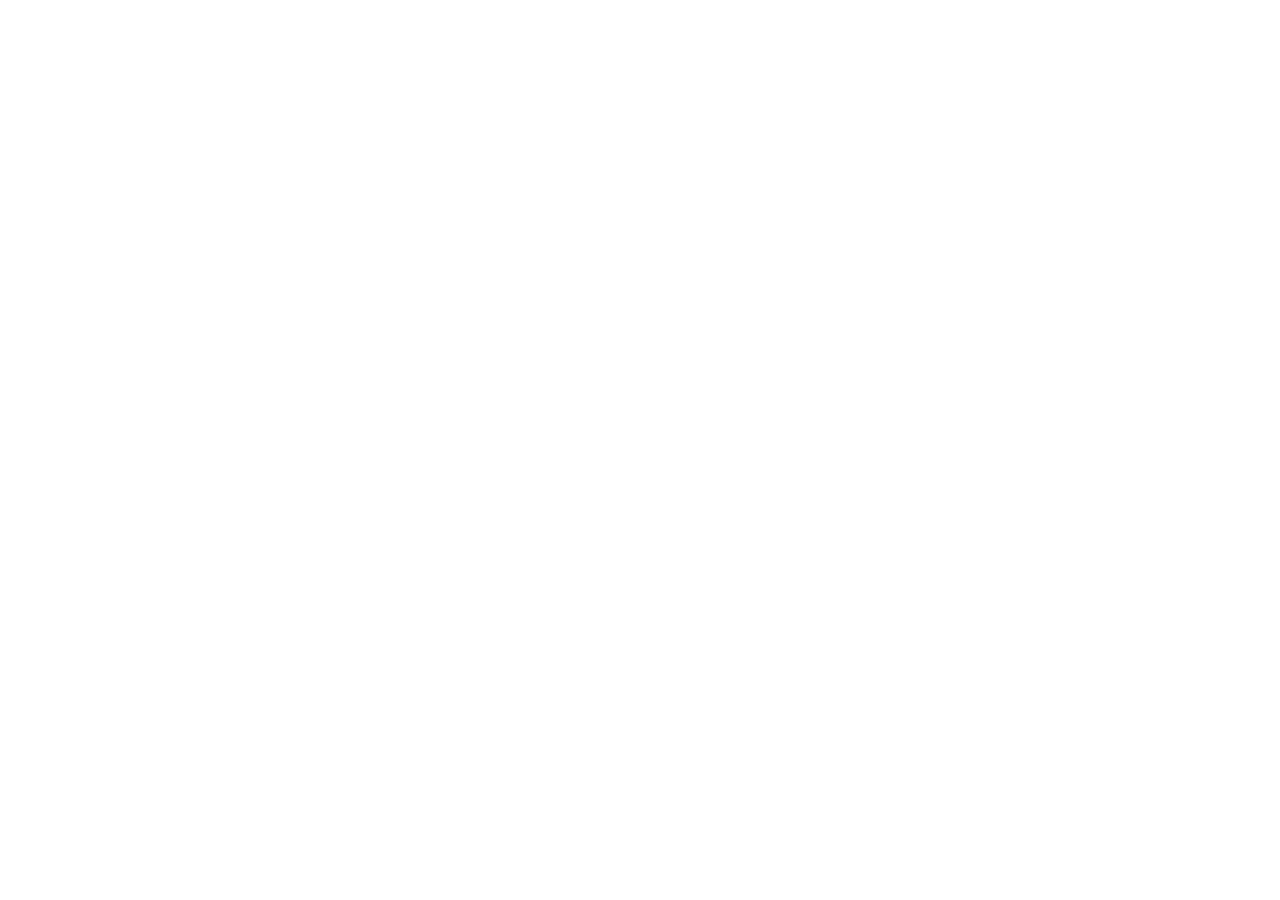
==== src/index.html @ cd4e295e "update folder structure" ====
<!DOCTYPE html>

<head>
  <meta charset="utf-8">
  <meta http-equiv="X-UA-Compatible" content="IE=edge">
  <title></title>
  <meta name="description" content="">
  <meta name="viewport" content="width=device-width, initial-scale=1">
  <link rel="stylesheet" href="styles.css">
</head>

<body>






  <script src="index.js" async defer></script>
</body>

</html>
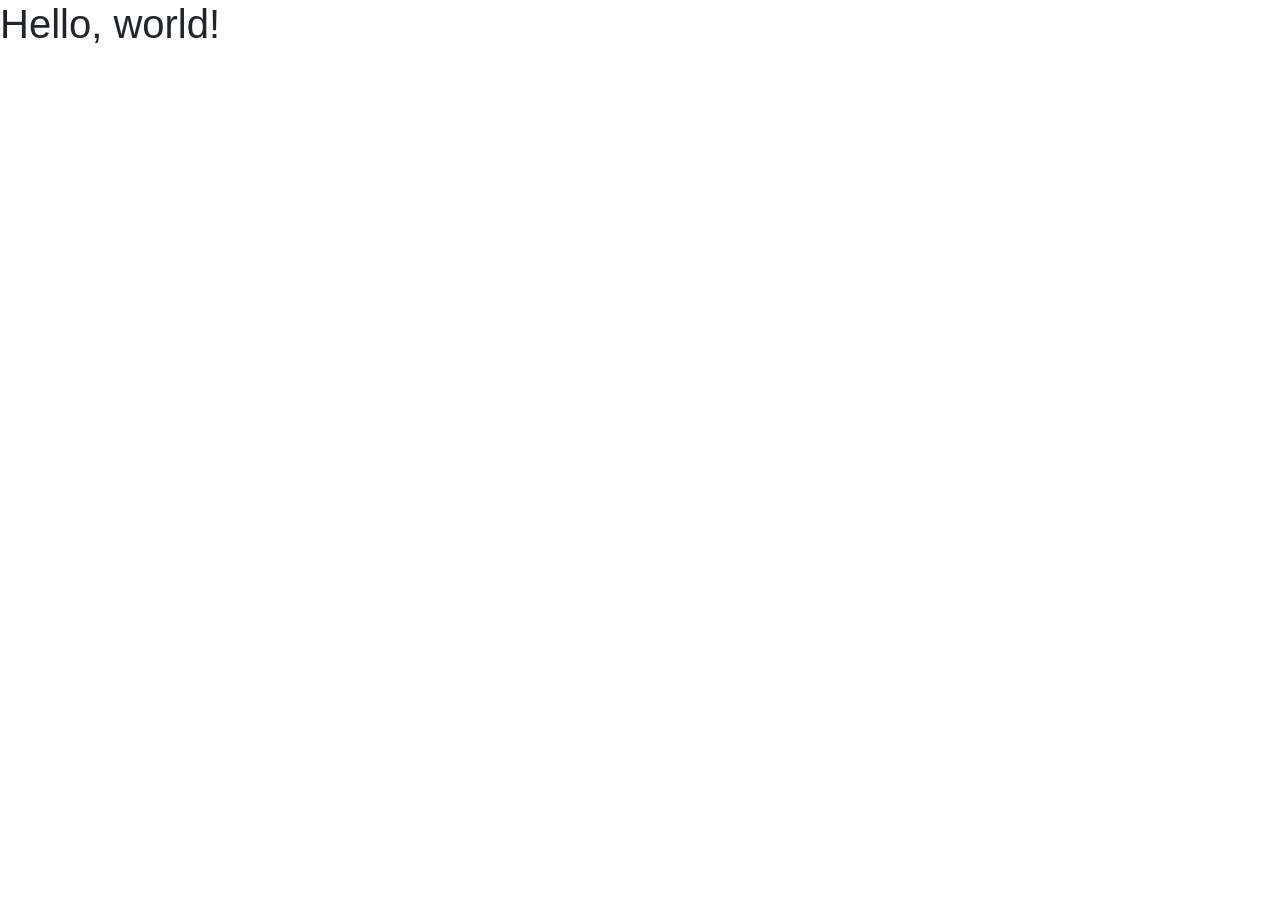
==== commit 1068e36e: "added api" ====
--- a/src/index.html
+++ b/src/index.html
@@ -1,22 +1,35 @@
-<!DOCTYPE html>
+<!doctype html>
+<html lang="en">
 
 <head>
+  <!-- Required meta tags -->
   <meta charset="utf-8">
-  <meta http-equiv="X-UA-Compatible" content="IE=edge">
-  <title></title>
-  <meta name="description" content="">
-  <meta name="viewport" content="width=device-width, initial-scale=1">
-  <link rel="stylesheet" href="styles.css">
+  <meta name="viewport" content="width=device-width, initial-scale=1, shrink-to-fit=no">
+
+  <!-- Bootstrap CSS -->
+  <link rel="stylesheet" href="https://stackpath.bootstrapcdn.com/bootstrap/4.5.0/css/bootstrap.min.css"
+    integrity="sha384-9aIt2nRpC12Uk9gS9baDl411NQApFmC26EwAOH8WgZl5MYYxFfc+NcPb1dKGj7Sk" crossorigin="anonymous">
+
+  <title>Hello, world!</title>
 </head>
 
 <body>
+  <h1>Hello, world!</h1>
 
+  <!-- Optional JavaScript -->
 
-
-
-
-
-  <script src="index.js" async defer></script>
+  <!-- jQuery first, then Popper.js, then Bootstrap JS -->
+  <script src="https://code.jquery.com/jquery-3.5.1.slim.min.js"
+    integrity="sha384-DfXdz2htPH0lsSSs5nCTpuj/zy4C+OGpamoFVy38MVBnE+IbbVYUew+OrCXaRkfj" crossorigin="anonymous">
+  </script>
+  <script type='text/javascript' src='config.js'></script>
+  <script type='text/javascript' src='index.js'></script>
+  <script src="https://cdn.jsdelivr.net/npm/popper.js@1.16.0/dist/umd/popper.min.js"
+    integrity="sha384-Q6E9RHvbIyZFJoft+2mJbHaEWldlvI9IOYy5n3zV9zzTtmI3UksdQRVvoxMfooAo" crossorigin="anonymous">
+  </script>
+  <script src="https://stackpath.bootstrapcdn.com/bootstrap/4.5.0/js/bootstrap.min.js"
+    integrity="sha384-OgVRvuATP1z7JjHLkuOU7Xw704+h835Lr+6QL9UvYjZE3Ipu6Tp75j7Bh/kR0JKI" crossorigin="anonymous">
+  </script>
 </body>
 
 </html>
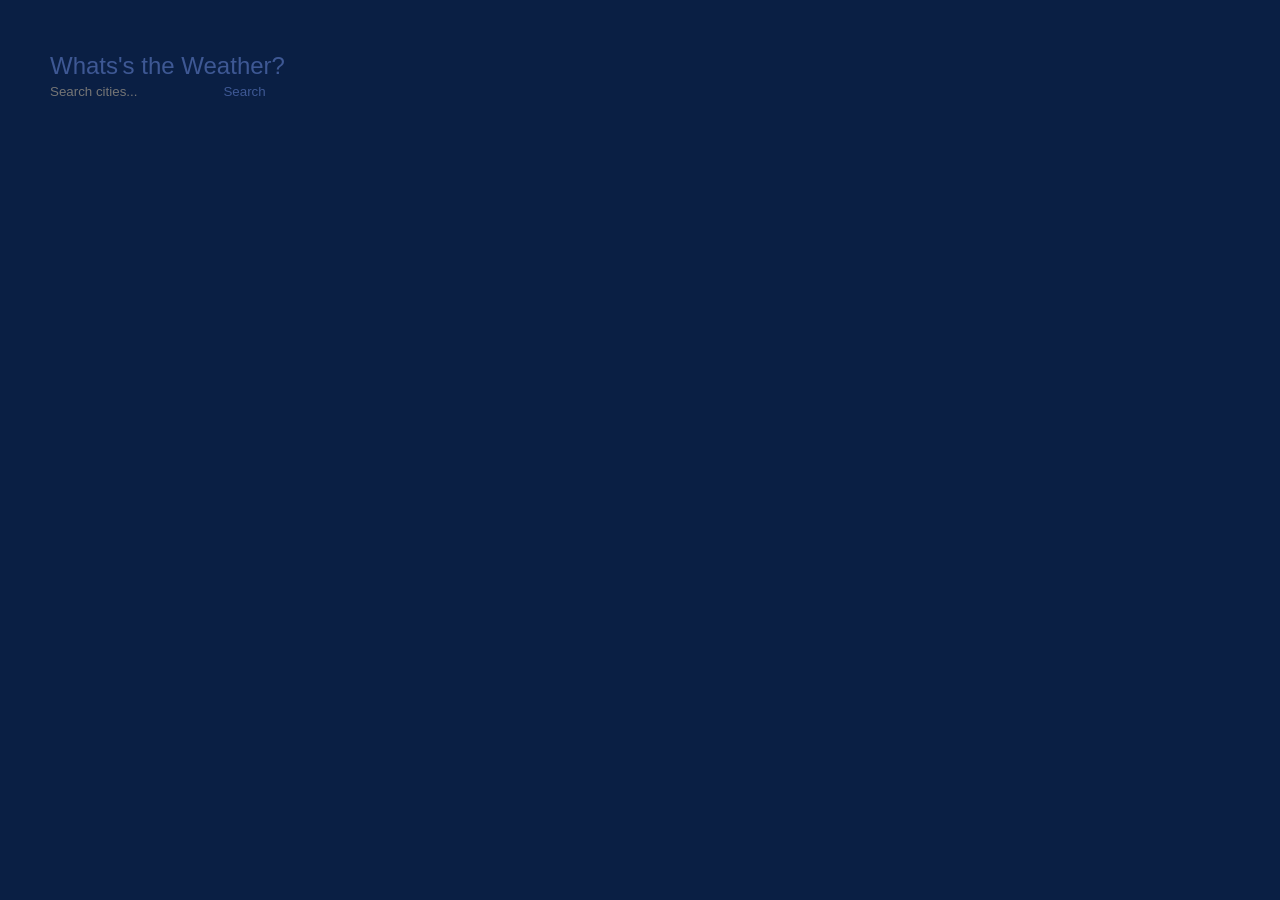
==== commit f77851b3: "workgin" ====
--- a/src/index.html
+++ b/src/index.html
@@ -5,31 +5,36 @@
   <!-- Required meta tags -->
   <meta charset="utf-8">
   <meta name="viewport" content="width=device-width, initial-scale=1, shrink-to-fit=no">
-
+  <link rel="stylesheet" href="styles.css">
   <!-- Bootstrap CSS -->
-  <link rel="stylesheet" href="https://stackpath.bootstrapcdn.com/bootstrap/4.5.0/css/bootstrap.min.css"
-    integrity="sha384-9aIt2nRpC12Uk9gS9baDl411NQApFmC26EwAOH8WgZl5MYYxFfc+NcPb1dKGj7Sk" crossorigin="anonymous">
-
-  <title>Hello, world!</title>
+  <title>What's the weather?</title>
 </head>
 
 <body>
-  <h1>Hello, world!</h1>
+  <div>
+    <section class="banner">
+      <div class="container">
+        <h1 class="heading">Whats's the Weather?</h1>
+        <form>
+          <input type="text" placeholder="Search cities..." autofocus>
+          <button type="submit">Search</button>
+          <span class="errorMessage"></span>
+        </form>
+      </div>
+    </section>
 
-  <!-- Optional JavaScript -->
+    <section class="fetch-section">
+      <div class="container">
+        <ul class="cities">
+        </ul>
+      </div>
+    </section>
+  </div>
 
-  <!-- jQuery first, then Popper.js, then Bootstrap JS -->
-  <script src="https://code.jquery.com/jquery-3.5.1.slim.min.js"
-    integrity="sha384-DfXdz2htPH0lsSSs5nCTpuj/zy4C+OGpamoFVy38MVBnE+IbbVYUew+OrCXaRkfj" crossorigin="anonymous">
-  </script>
+
   <script type='text/javascript' src='config.js'></script>
   <script type='text/javascript' src='index.js'></script>
-  <script src="https://cdn.jsdelivr.net/npm/popper.js@1.16.0/dist/umd/popper.min.js"
-    integrity="sha384-Q6E9RHvbIyZFJoft+2mJbHaEWldlvI9IOYy5n3zV9zzTtmI3UksdQRVvoxMfooAo" crossorigin="anonymous">
-  </script>
-  <script src="https://stackpath.bootstrapcdn.com/bootstrap/4.5.0/js/bootstrap.min.js"
-    integrity="sha384-OgVRvuATP1z7JjHLkuOU7Xw704+h835Lr+6QL9UvYjZE3Ipu6Tp75j7Bh/kR0JKI" crossorigin="anonymous">
-  </script>
+
 </body>
 
 </html>
--- a/src/styles.css
+++ b/src/styles.css
@@ -0,0 +1,110 @@
+:root {
+  --bg_main: #0a1f44;
+  --text_light: #fff;
+  --text_med: #53627c;
+  --text_dark: #3e5894;
+  --red: #ff1e42;
+  --darkred: #c3112d;
+  --orange: #ff8c00;
+}
+
+* {
+  margin: 0;
+  padding: 0;
+  box-sizing: border-box;
+  font-weight: normal;
+}
+
+button {
+  cursor: pointer;
+}
+
+input {
+  -webkit-appearance: none;
+}
+
+button,
+input {
+  border: none;
+  background: none;
+  outline: none;
+  color: inherit;
+}
+
+img {
+  display: block;
+  max-width: 100%;
+  height: auto;
+}
+
+ul {
+  list-style: none;
+}
+
+body {
+  font: 1rem/1.3 'Roboto', sans-serif;
+  background: var(--bg_main);
+  color: var(--text_dark);
+  padding: 50px;
+}
+
+.fetch-section {
+  margin: 50px 0 20px;
+}
+
+.fetch-section .cities {
+  display: grid;
+  grid-gap: 32px 20px;
+  grid-template-columns: repeat(4, 1fr);
+}
+
+.fetch-section .city {
+  position: relative;
+  padding: 40px 10%;
+  border-radius: 20px;
+  background: var(--text_light);
+  color: var(--text_med);
+}
+
+.fetch-section .city::after {
+  content: ’’;
+  width: 90%;
+  height: 50px;
+  position: absolute;
+  bottom: -12px;
+  left: 5%;
+  z-index: -1;
+  opacity: 0.3;
+  border-radius: 20px;
+  background: var(--text_light);
+}
+
+.fetch-section figcaption {
+  margin-top: 10px;
+  text-transform: uppercase;
+  letter-spacing: 0.05em;
+}
+
+.fetch-section .city-temp {
+  font-size: 5rem;
+  font-weight: bold;
+  margin-top: 10px;
+  color: var(--text_dark);
+}
+
+.fetch-section .city sup {
+  font-size: 0.5em;
+}
+
+.fetch-section .city-name sup {
+  padding: 0.2em 0.6em;
+  border-radius: 30px;
+  color: var(--text_light);
+  background: var(--orange);
+}
+
+.fetch-section .city-icon {
+  margin-top: 10px;
+  width: 100px;
+  height: 100px;
+}
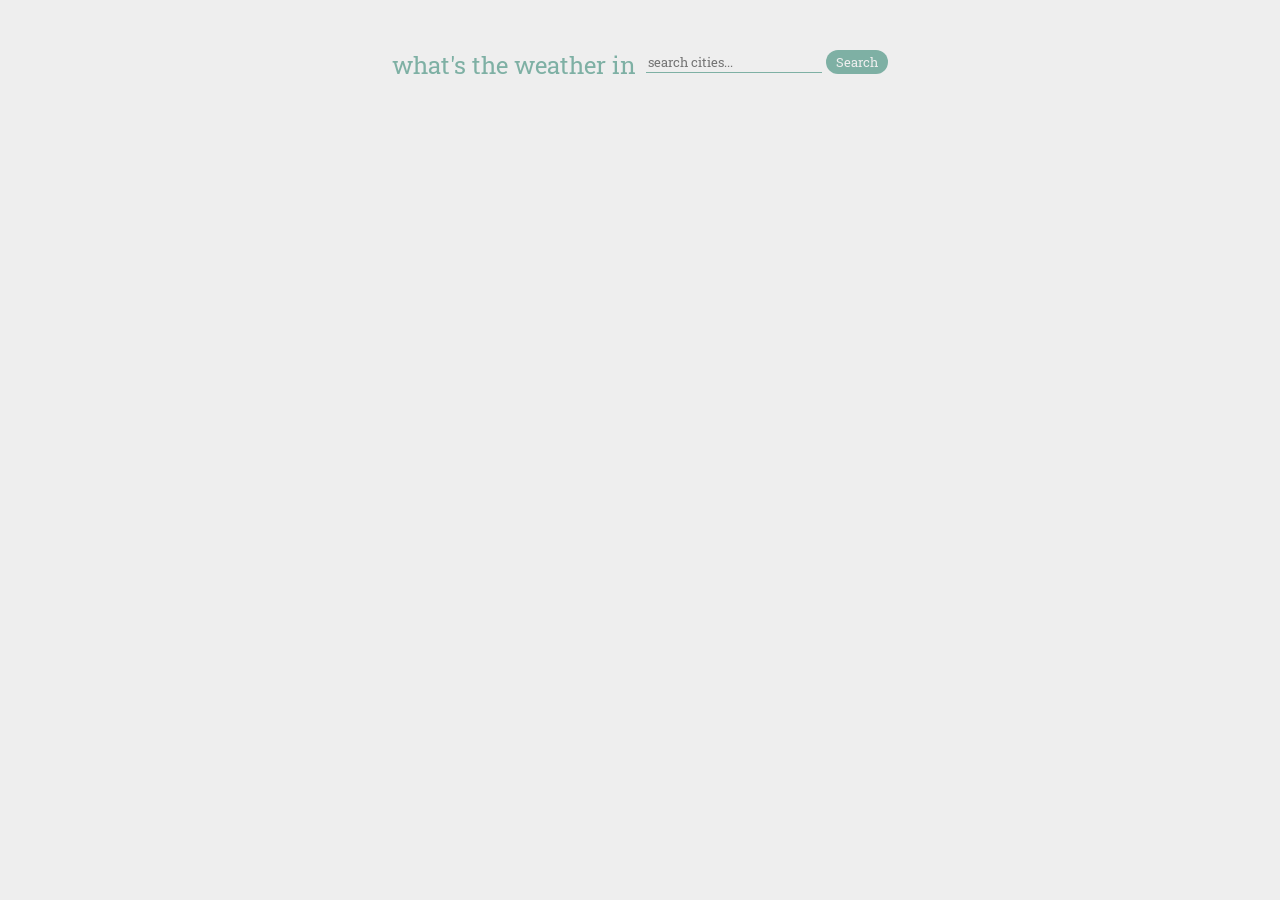
==== commit 59c181d2: "updated from celsius to fahrenheit" ====
--- a/src/index.html
+++ b/src/index.html
@@ -6,6 +6,7 @@
   <meta charset="utf-8">
   <meta name="viewport" content="width=device-width, initial-scale=1, shrink-to-fit=no">
   <link rel="stylesheet" href="styles.css">
+  <link href="https://fonts.googleapis.com/css2?family=Roboto+Slab&display=swap" rel="stylesheet">
   <!-- Bootstrap CSS -->
   <title>What's the weather?</title>
 </head>
@@ -14,9 +15,9 @@
   <div>
     <section class="banner">
       <div class="container">
-        <h1 class="heading">Whats's the Weather?</h1>
+        <h1 class="heading">what's the weather in</h1>
         <form>
-          <input type="text" placeholder="Search cities..." autofocus>
+          <input type="text" placeholder="search cities..." autofocus>
           <button type="submit">Search</button>
           <span class="errorMessage"></span>
         </form>
--- a/src/styles.css
+++ b/src/styles.css
@@ -1,11 +1,8 @@
 :root {
-  --bg_main: #0a1f44;
-  --text_light: #fff;
-  --text_med: #53627c;
-  --text_dark: #3e5894;
-  --red: #ff1e42;
-  --darkred: #c3112d;
-  --orange: #ff8c00;
+  --bg_main: #eeeeee;
+  --text_light: #526b77;
+  --text_med: #eeeeee;
+  --text_dark: #7eb0a4;
 }
 
 * {
@@ -13,19 +10,26 @@
   padding: 0;
   box-sizing: border-box;
   font-weight: normal;
+  font-family: 'Roboto Slab', serif;
 }
 
 button {
   cursor: pointer;
+  color: var(--text_med);
+  padding: 3px 10px;
+  border: none;
+  border-radius: 50px;
+  background-color: var(--text_dark);
 }
 
 input {
   -webkit-appearance: none;
-}
-
-button,
-input {
-  border: none;
+  margin-left: 10px;
+  padding: 1.4px;
+  border-left: none;
+  border-top: none;
+  border-right: none;
+  border-bottom: 1px var(--text_dark) solid;
   background: none;
   outline: none;
   color: inherit;
@@ -46,6 +50,11 @@
   background: var(--bg_main);
   color: var(--text_dark);
   padding: 50px;
+}
+
+.container {
+  display: flex;
+  justify-content: center;
 }
 
 .fetch-section {
@@ -100,7 +109,7 @@
   padding: 0.2em 0.6em;
   border-radius: 30px;
   color: var(--text_light);
-  background: var(--orange);
+  background: var(--text_dark);
 }
 
 .fetch-section .city-icon {
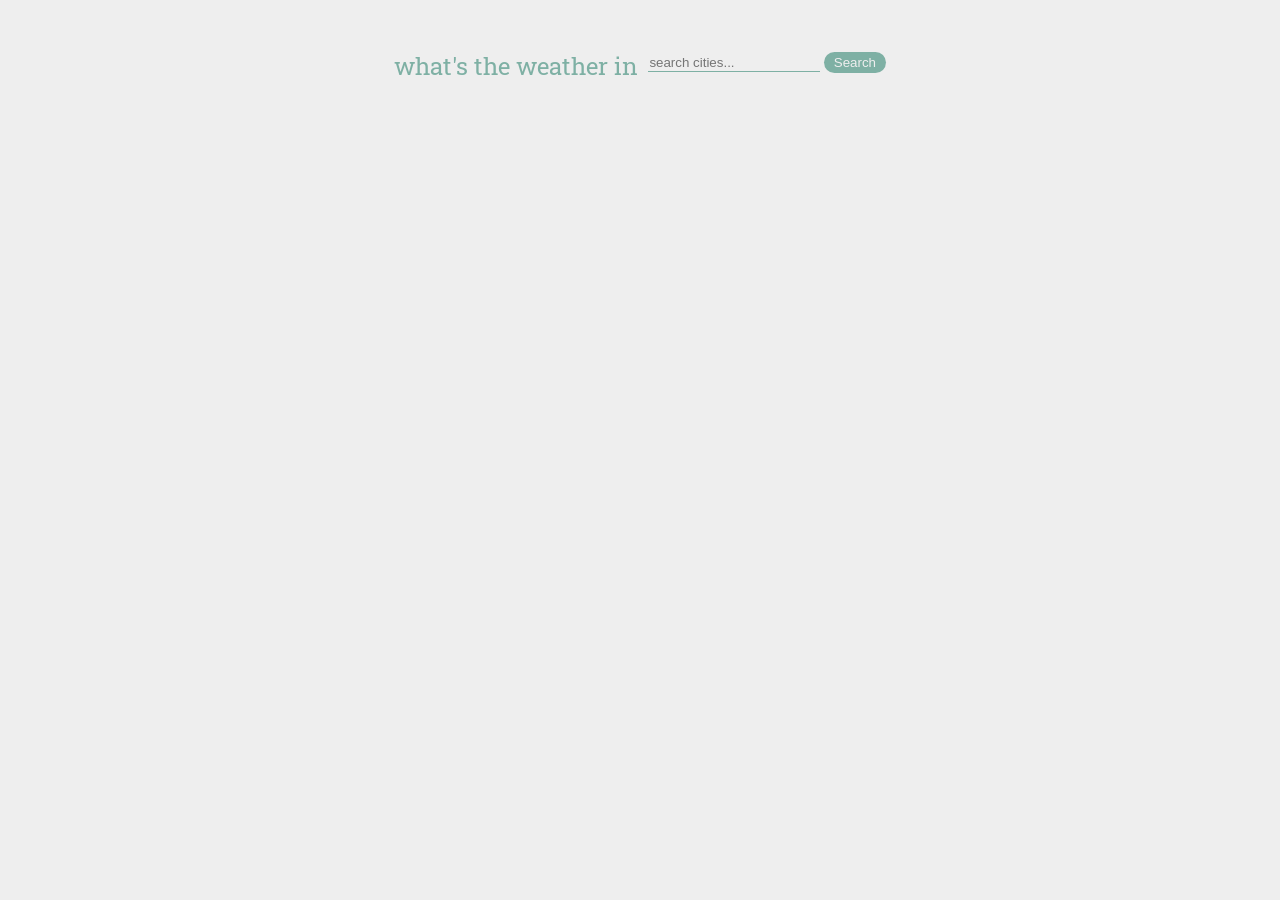
==== commit fa5dcdb0: "truncated temp" ====
--- a/src/index.html
+++ b/src/index.html
@@ -7,7 +7,6 @@
   <meta name="viewport" content="width=device-width, initial-scale=1, shrink-to-fit=no">
   <link rel="stylesheet" href="styles.css">
   <link href="https://fonts.googleapis.com/css2?family=Roboto+Slab&display=swap" rel="stylesheet">
-  <!-- Bootstrap CSS -->
   <title>What's the weather?</title>
 </head>
 
--- a/src/styles.css
+++ b/src/styles.css
@@ -1,3 +1,5 @@
+/* BASE STYLES */
+
 :root {
   --bg_main: #eeeeee;
   --text_light: #526b77;
@@ -10,7 +12,6 @@
   padding: 0;
   box-sizing: border-box;
   font-weight: normal;
-  font-family: 'Roboto Slab', serif;
 }
 
 button {
@@ -46,11 +47,13 @@
 }
 
 body {
-  font: 1rem/1.3 'Roboto', sans-serif;
+  font-family: 'Roboto Slab', serif;
   background: var(--bg_main);
   color: var(--text_dark);
   padding: 50px;
 }
+
+/* FETCH SECTION */
 
 .container {
   display: flex;
@@ -58,25 +61,25 @@
 }
 
 .fetch-section {
-  margin: 50px 0 20px;
+  margin: 70px 0 20px;
 }
 
 .fetch-section .cities {
   display: grid;
   grid-gap: 32px 20px;
-  grid-template-columns: repeat(4, 1fr);
+  grid-template-columns: repeat(8, 1fr);
 }
 
 .fetch-section .city {
   position: relative;
-  padding: 40px 10%;
-  border-radius: 20px;
+  padding: 40px;
+  /* border-radius: 20px; */
   background: var(--text_light);
-  color: var(--text_med);
+  color: var(--bg_main);
 }
 
 .fetch-section .city::after {
-  content: ’’;
+  content: '';
   width: 90%;
   height: 50px;
   position: absolute;
@@ -109,7 +112,7 @@
   padding: 0.2em 0.6em;
   border-radius: 30px;
   color: var(--text_light);
-  background: var(--text_dark);
+  background: var(--orange);
 }
 
 .fetch-section .city-icon {
@@ -117,3 +120,60 @@
   width: 100px;
   height: 100px;
 }
+/* MQ
+–––––––––––––––––––––––––––––––––––––––––––––––––– */
+@media screen and (max-width: 1000px) {
+  body {
+    padding: 30px;
+  }
+
+  .fetch-section .cities {
+    grid-template-columns: repeat(3, 1fr);
+  }
+}
+
+@media screen and (max-width: 700px) {
+  .heading,
+  .fetch-section .city-temp {
+    font-size: 3rem;
+  }
+
+  .fetch-section {
+    margin-top: 20px;
+  }
+
+  .banner form {
+    flex-direction: column;
+    align-items: flex-start;
+  }
+
+  .banner form input,
+  .banner form button {
+    width: 100%;
+  }
+
+  .banner form button {
+    margin: 20px 0 0 0;
+  }
+
+  .banner form .msg {
+    position: static;
+    max-width: none;
+    min-height: 0;
+    margin-top: 10px;
+  }
+
+  .fetch-section .cities {
+    grid-template-columns: repeat(2, 1fr);
+  }
+}
+
+@media screen and (max-width: 500px) {
+  body {
+    padding: 15px;
+  }
+
+  .fetch-section .cities {
+    grid-template-columns: repeat(1, 1fr);
+  }
+}
